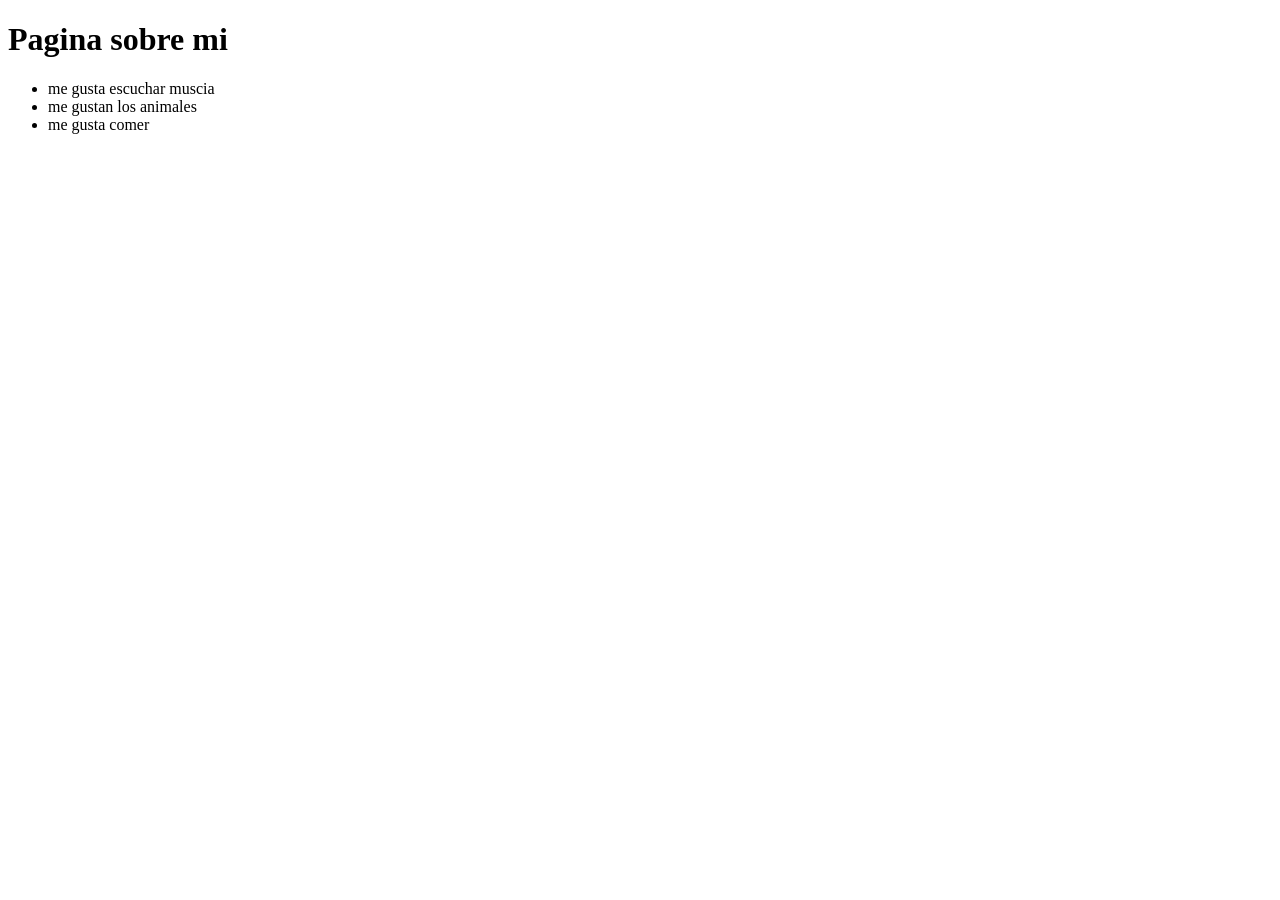
==== Practica0/Index.html @ c3769c2a "Pagina de mi terminada" ====
<!DOCTYPE html>
<html lang="en">
<head>
    <meta charset="UTF-8">
    <meta name="viewport" content="width=, initial-scale=1.0">
    <title>Document</title>
</head>
<body>
    <h1>Pagina sobre mi</h1>
    <ul>
     <li>me gusta escuchar muscia</li>
     <li>me gustan los animales</li>
     <li>me gusta comer</li>
    </ul>
</body>
</html>
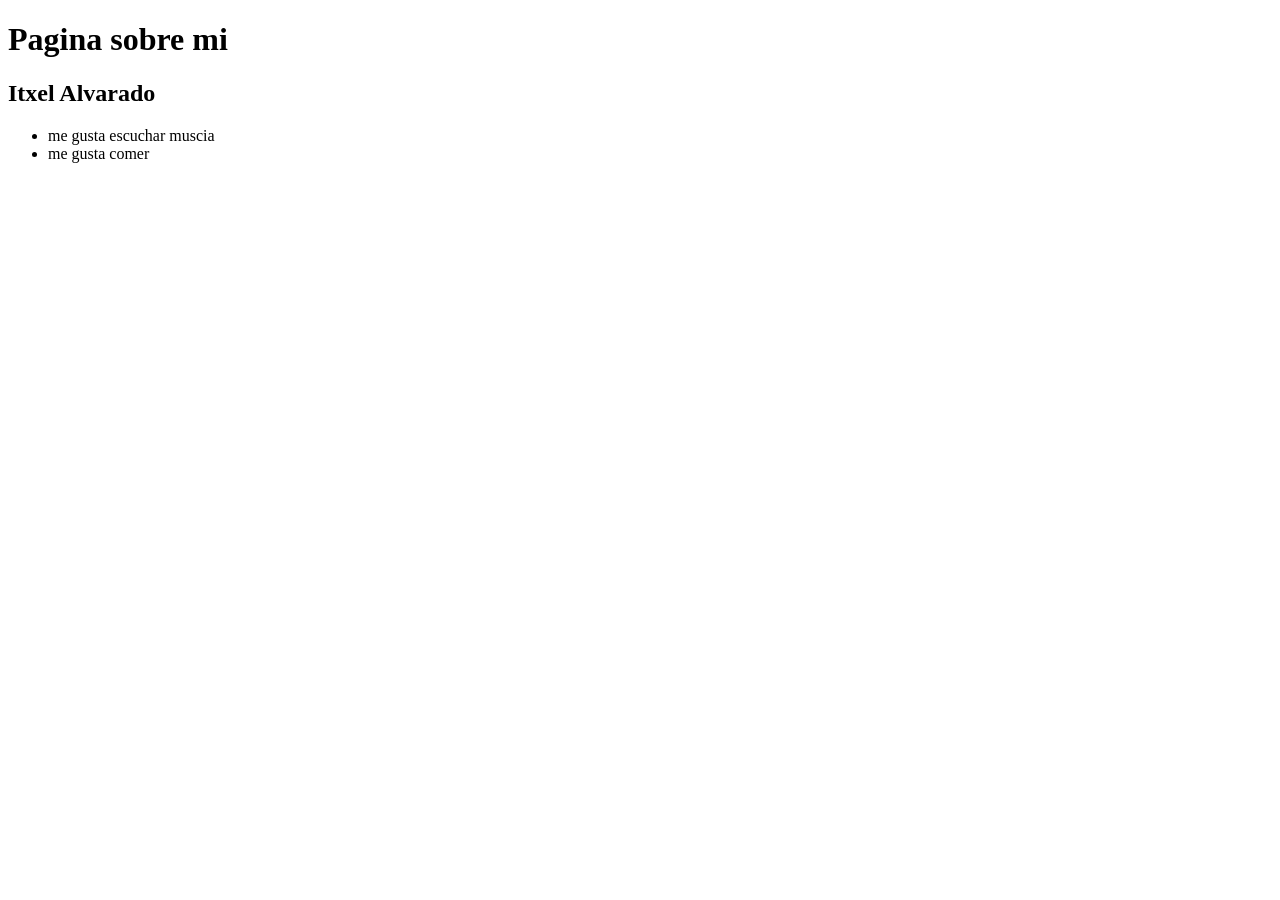
==== commit 263d6cc3: "Update Index.html" ====
--- a/Practica0/Index.html
+++ b/Practica0/Index.html
@@ -7,9 +7,9 @@
 </head>
 <body>
     <h1>Pagina sobre mi</h1>
+    <h2>Itxel Alvarado</h2>
     <ul>
      <li>me gusta escuchar muscia</li>
-     <li>me gustan los animales</li>
      <li>me gusta comer</li>
     </ul>
 </body>
